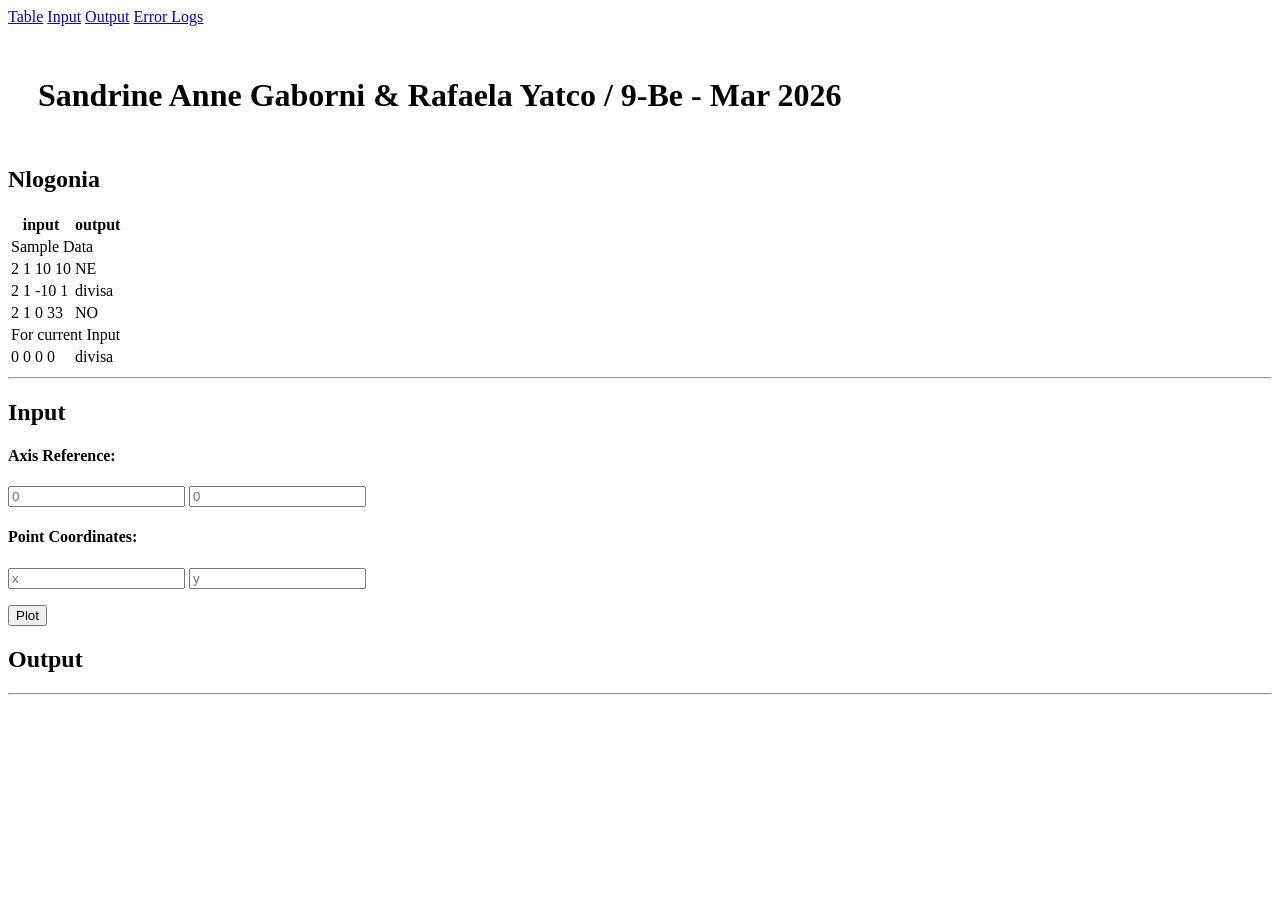
==== quarter4_public/3rdGraded/index.html @ a1b53839 "changes" ====
<!DOCTYPE html>
<html>
<head>
  <meta charset="utf-8">
  <meta name="viewport" content="width=device-width">
  <!-- change the authors name to both your names-->
  <meta name="author" content="Sir Roy/Al Mendoza">
  <meta name="description" content="testing and debugging">
  <meta name="keywords" content="testing and debugging">
  <title>CS 3 </title>
  <link href="style.css" rel="stylesheet" type="text/css" />
  <link rel="preconnect" href="https://fonts.googleapis.com">
  <link rel="preconnect" href="https://fonts.gstatic.com" crossorigin>
  <link href="https://fonts.googleapis.com/css2?family=Open+Sans&family=Poppins:wght@300&family=Roboto&display=swap" rel="stylesheet">
  <link rel="icon" type="image/x-icon" href="images/favicon.ico">
</head>

<body>
  <header>
    <nav>
      <a href="#start">Table</a>
      <a href="#input">Input</a>
      <a href="#output">Output</a>
      <a href="errorlogs.html">Error Logs</a>
    </nav>
    
    <h1 style="padding: 30px">Sandrine Anne Gaborni & Rafaela Yatco / 9-Be  - Mar 2026 </h1>
    <h2 id="start"> Nlogonia </h2>
  </header>

  <section id="table">
    <table> 
      <tr class="rColor">
        <th> input </th> <th> output</th>
      </tr>
      <tr class="rColor"> 
        <td colspan="2"> Sample Data</td>
      </tr>
      <tr> 
        <td> 2 1 10 10 </td> <td> NE</td>
      </tr>
      <tr> 
        <td> 2 1 -10 1 </td> <td> divisa</td>
      </tr>
      <tr> 
        <td> 2 1 0 33 </td> <td> NO </td>
      </tr>
      <tr  class="rColor"> 
        <td colspan="2"> For current Input</td>
      </tr>
      <tr> 
        <td id="in1"> 0 0 0 0 </td> <td id="out1"> divisa </td>
      </tr>
    </table>
    <hr>
  </section>
  
  <section id="input">
    <h2> Input </h2>
  
    <h4>Axis Reference:</h4>
    <p>
      <input type="number" id="x0" placeholder="0">
      <input type="number" id="y0" placeholder="0">
    </p>
    
    <h4>Point Coordinates:</h4>
    <p>
      <input type="number" id="x" placeholder="x"> 
      <input type="number" id="y" placeholder="y">
    </p>
    <button onclick="plotPoint(Number(x0.value),Number(y0.value),Number(x.value), Number(y.value))"> Plot </button>
  </section>
  
  <section id="output">
    <h2 id="output"> Output </h2>
  
    <div id="coordinatePlane">
        <div id="xAxis" class="axis"></div>
        <div id="yAxis" class="axis"></div>
    </div>
    <hr>
  </section>
  
  <!--- anchors for socmed site are done with image sprites -->
  <footer>
    <a href="https://facebook.com"> 
    <div class="icon facebook"></div>
    </a>
    <a href="https://twitter.com">
    <div class="icon twitter"></div>
    </a>
    <a href="https://github.com">
    <div class="icon github"></div>
    </a>
  </footer>
  <script defer src="script.js"></script>
</body>

</html>
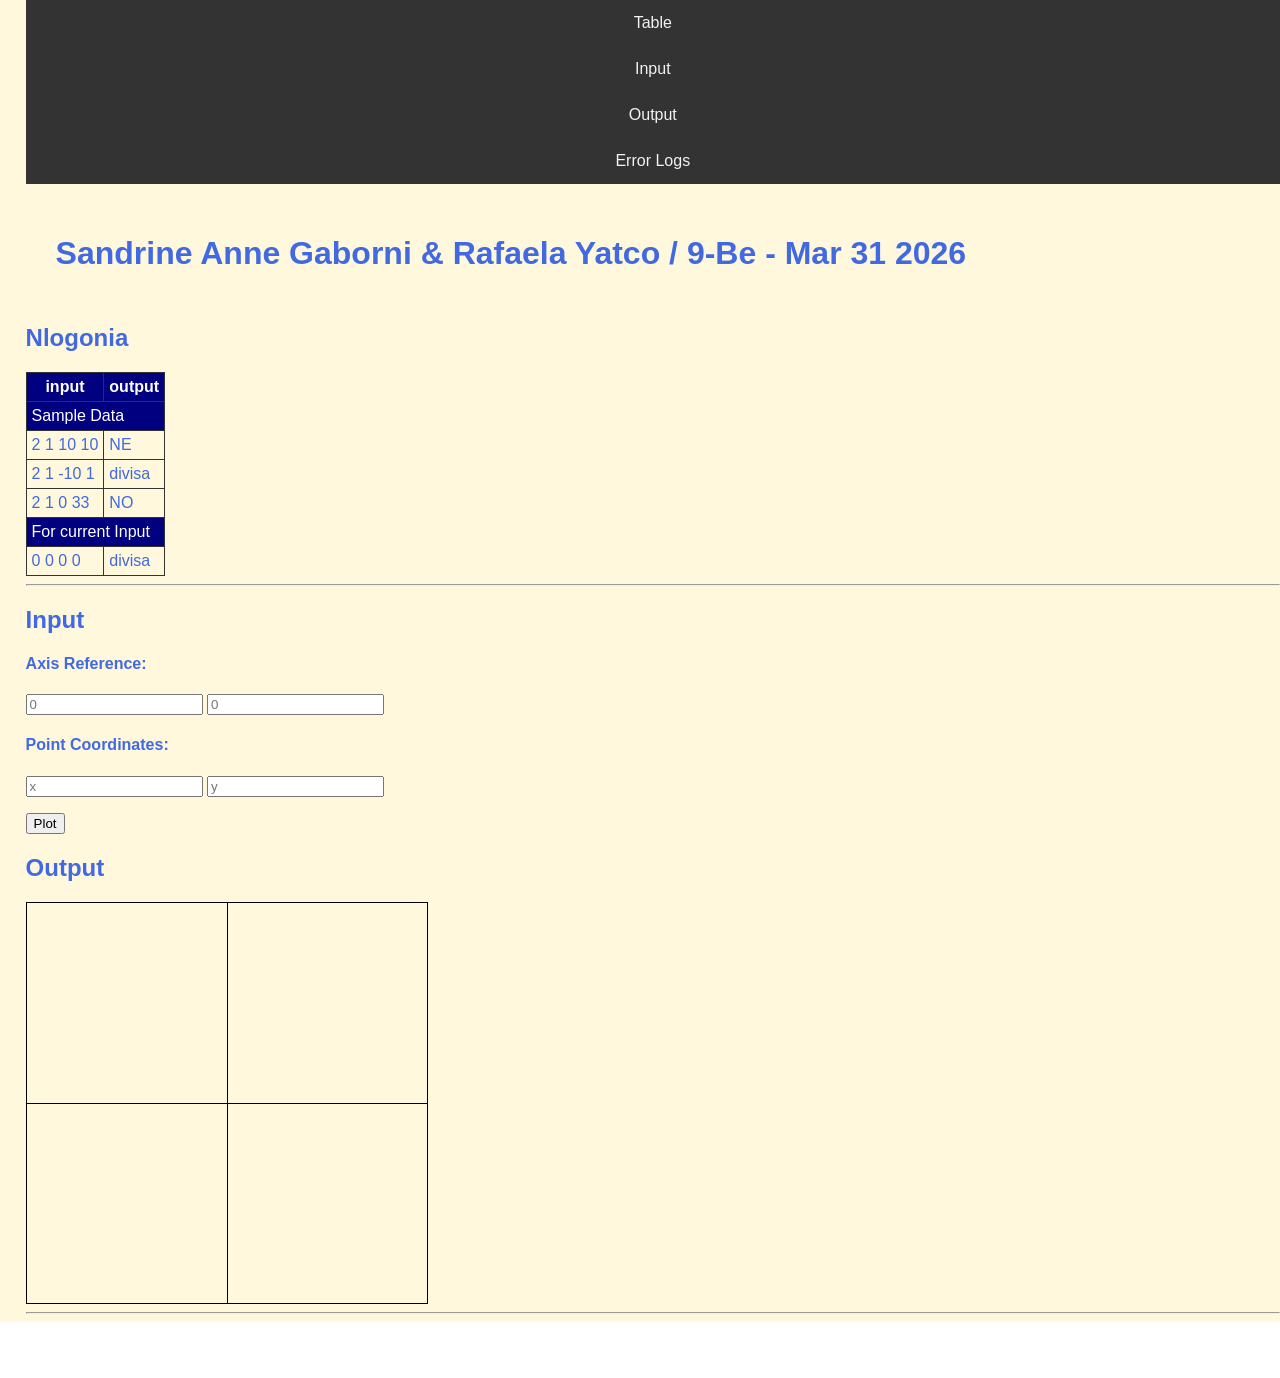
==== commit 1df6500f: "changes" ====
--- a/quarter4_public/3rdGraded/index.html
+++ b/quarter4_public/3rdGraded/index.html
@@ -4,7 +4,7 @@
   <meta charset="utf-8">
   <meta name="viewport" content="width=device-width">
   <!-- change the authors name to both your names-->
-  <meta name="author" content="Sir Roy/Al Mendoza">
+  <meta name="author" content="Gaborni, Yatco">
   <meta name="description" content="testing and debugging">
   <meta name="keywords" content="testing and debugging">
   <title>CS 3 </title>
@@ -24,7 +24,7 @@
       <a href="errorlogs.html">Error Logs</a>
     </nav>
     
-    <h1 style="padding: 30px">Sandrine Anne Gaborni & Rafaela Yatco / 9-Be  - Mar 2026 </h1>
+    <h1 style="padding: 30px">Sandrine Anne Gaborni & Rafaela Yatco / 9-Be  - Mar 31 2026 </h1>
     <h2 id="start"> Nlogonia </h2>
   </header>
 
--- a/quarter4_public/3rdGraded/style.css
+++ b/quarter4_public/3rdGraded/style.css
@@ -0,0 +1,133 @@
+html {
+  height: 100%;
+  width: 100%;
+}
+
+body{
+  font-family: 'Roboto', 'Poppins', 'Open Sans', sans-serif; 
+  background-color: cornsilk;
+  color: royalblue;
+  padding: 0;
+  margin: 0;
+}
+
+section, header {
+  padding-left: 2%;
+}
+
+/*---- CSS to control the navigation bar --- 
+Requirements for the navigation:
+- Navigation should all be on one line only and located on the first line of the browser and will not scroll with the rest of the content.  
+- There should also be a hover effect on each of the links to change background and foreground color.
+*/
+nav {
+    width: 100%;
+    background-color: #333;
+}
+
+
+nav a {
+    display: block;
+    color: #f2f2f2;
+    text-align: center;
+    padding: 14px 20px;
+    text-decoration: none;
+}
+
+nav a:hover {  
+    background-color: #ddd;
+    color: black;
+}
+
+
+#coordinatePlane {
+    position: relative;
+    height: 400px;
+    width: 400px;
+    border: 1px solid black;
+}
+
+.point {
+    height: 10px;
+    width: 10px;
+    background-color: red;
+    position: absolute; 
+}
+
+.axis {
+    position: absolute;
+    background-color: black;
+}
+
+#xAxis {
+    left: 0;
+    top: 200px;
+    width: 100%;
+    height: 1px;
+}
+
+#yAxis {
+    left: 200px;
+    bottom: 0;
+    width: 1px;
+    height: 100%;
+}
+
+
+footer {
+    width: 100%;
+    background-color: white;
+    color: #333;
+    text-align: center;
+    padding: 10px 0;
+}
+
+footer a {
+  text-decoration: none;
+}
+
+.icon {
+    width: 32px;
+    height: 32px;
+    display: inline-block;
+    background: url('sprites.png') no-repeat; 
+}
+
+.facebook {
+    background-position: -226px -129px;
+}
+
+.twitter {
+    background-position: -340px -129px;
+}
+
+.github {
+    background-position: -456px -129px;
+}
+
+.facebook:hover {
+  background-position: -226px -55px;
+}
+
+.twitter:hover {
+  background-position: -340px -54px;
+}
+
+.github:hover {
+  background-position: -456px -54px;
+}
+
+/* --- CSS for table in errorlogs.html --- */
+table{
+  border-collapse: collapse;
+}
+
+th, td, tr{
+  padding: 5px;
+  border: 1px solid #333;  
+}
+
+.rColor {
+  background-color: navy;
+  color: white;
+}
